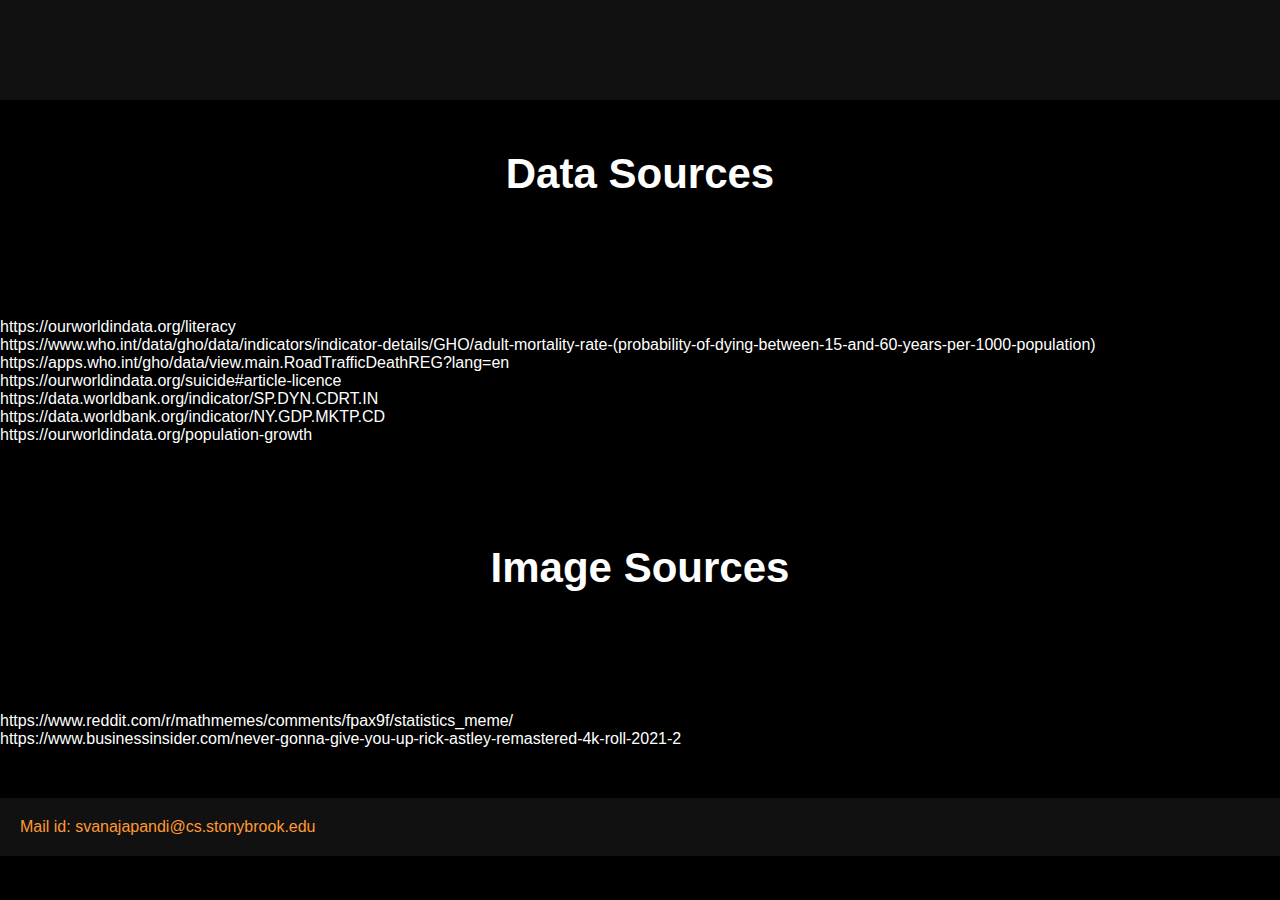
==== templates/references.html @ 816ff7cf "Intial commit from lab2A" ====
<!DOCTYPE html>
<html lang="en">
<head>
<meta charset="UTF-8">
<meta name="viewport" content="width=device-width, initial-scale=1.0">
<title>Data Visualization Dashboard</title>
<link rel="stylesheet" href="../static/styles.css">
<link rel="icon" href="https://shiva-sankaran.github.io/assets/images/VP.png" type="image/x-icon">
<script src="https://d3js.org/d3.v7.min.js"></script>
<script src="plot.js"></script>

</head>
<body>

<div class="container" style="max-width: max-content;">
  <header>
    <h1>Data Visualization</h1>
    <nav>
      <ul>
        <li><a href="/">Home</a></li>
      </ul>
    </nav>
  </header>

  <section id="hero">
    <div class="hero-content">
      <h2>Data Sources</h2>
    </div>
  </section>

  <section id="references">
    <ul>
      <li>https://ourworldindata.org/literacy</li>
      <li>https://www.who.int/data/gho/data/indicators/indicator-details/GHO/adult-mortality-rate-(probability-of-dying-between-15-and-60-years-per-1000-population)</li>
      <li>https://apps.who.int/gho/data/view.main.RoadTrafficDeathREG?lang=en</li>
      <li>https://ourworldindata.org/suicide#article-licence</li>
      <li>https://data.worldbank.org/indicator/SP.DYN.CDRT.IN</li>
      <li>https://data.worldbank.org/indicator/NY.GDP.MKTP.CD</li>
      <li>https://ourworldindata.org/population-growth</li>
    </ul>
  </section>

  <section id="hero">
    <div class="hero-content">
      <h2>Image Sources</h2>
    </div>
  </section>

  <section id="references">
    <ul>
      <li>https://www.reddit.com/r/mathmemes/comments/fpax9f/statistics_meme/</li>
      <li>https://www.businessinsider.com/never-gonna-give-you-up-rick-astley-remastered-4k-roll-2021-2</li>
    </ul>
  </section>

  

  <footer>
    <div class="footer-content" style="width: 100vw;">
      <p style="color: #ff9933;">Mail id: svanajapandi@cs.stonybrook.edu</p>
    </div>
  </footer>
</div>

</body>
</html>
---- static/styles.css ----
* {
    margin: 0;
    padding: 0;
    box-sizing: border-box;
  }
  
  body {
    font-family: Arial, sans-serif;
    background-color: #000;
    color: #fff;
  }
  
  .container {
    
    max-width: none; 
    margin: 0 auto; 
}

  header {
    background-color: #111;
    color: #fff;
    padding: 20px;
    text-align: center;
    width: 3176px;
  }
  
  header h1 {
    font-size: 36px;
    color: #ff9933;
  }
  
  nav ul {
    list-style: none;
  }
  
  nav ul li {
    display: inline;
    margin-left: 20px;
    transition: transform 0.3s ease;
  }
  
  nav ul li:hover {
    transform: translateY(-3px);
  }
  
  nav ul li a {
    color: #ff9933;
    text-decoration: none;
  }
  
  section {
    padding: 50px 0;
  }
  
  #hero {
    text-align: center;
  }
  
  #hero h2 {
    font-size: 42px;
    margin-bottom: 20px;
  }
  
  .feature {
    background-color: #111;
    border-radius: 10px;
    box-shadow: 0 0 20px rgba(0, 0, 0, 0.1);
    padding: 40px;
    text-align: center;
    width: 1500px; 
    height: 1200px;
    display: flex;
    flex-direction: column; 
    justify-content: center; 
    align-items: center; 
  }
  
  .feature h2 {
    font-size: 24px;
    margin-bottom: 20px;
    color: #ff9933;
  }
  
  .feature p {
    font-size: 18px;
    margin-bottom: 20px;
    color: #ccc;
  }
  
  
  footer {
    background-color: #111;
    color: #fff;
    padding: 20px;
  }
  
  .footer-content {
    display: flex;
    justify-content: space-between;
    align-items: center;
  }
  
  .footer-content p {
    margin: 0;
  }

  .graph-section {
    position: relative; 
  }
  
  .axis-label {
    fill: #fff; 
  }
  .side-panel {
    position: fixed;
    top: 0;
    right: 0;
    width: 350px; 
    background-color: #f9f9f9;
    padding: 20px;
    box-shadow: 0 0 10px rgba(0, 0, 0, 0.1);
  }
  


  .side-panel h2 {
    color: #333;
    font-size: 20px;
    margin-bottom: 10px;
  }
  
  .side-panel p {
    color: #666;
    font-size: 16px;
    line-height: 1.5;
  }
  table {
    width: 100%;
    border-collapse: collapse;
    border-spacing: 0;
    border: 1px solid #ff9933;
    margin-bottom: 20px;
}

th, td {
    padding: 12px;
    text-align: left;
    border-bottom: 1px solid #ff9933;
}

th {
    background-color: #ff9933;
    color: #333;
    font-weight: bold;
}

tbody tr:nth-child(even) {
    background-color: #0c0c0c;
}

tbody tr:hover {
    background-color: #ddd;
}

.container {
  max-width: 1200px;
  margin: 0 auto;
  
}

.graph-sections-container {
  display: flex;
  justify-content: space-between;
  margin: auto; 
  width: max-content;
}

.graph-section {
  margin-right: 90px; 
  display: flex; 
  justify-content: center; 
}

/* .graph-section:last-child {
  /* margin-right: 0; */
 */

.feature {
  background-color: #111;
  border-radius: 10px;
  box-shadow: 0 0 20px rgba(0, 0, 0, 0.1);
  padding: 40px;
  text-align: center;
  width: 1000px;
  height: 1000px;
}

.feature h2 {
  font-size: 24px;
  margin-bottom: 20px;
  color: #ff9933;
}

.feature p {
  font-size: 18px;
  margin-bottom: 20px;
  color: #ccc;
}

footer {
  background-color: #111;
  color: #fff;
  padding: 20px;
  width: 3176px;
  text-align: center;
}


.footer-content {
  display: flex;
  justify-content: space-between;
  align-items: center;
  text-align: center;
}

.footer-content p {
  text-align: center;
}
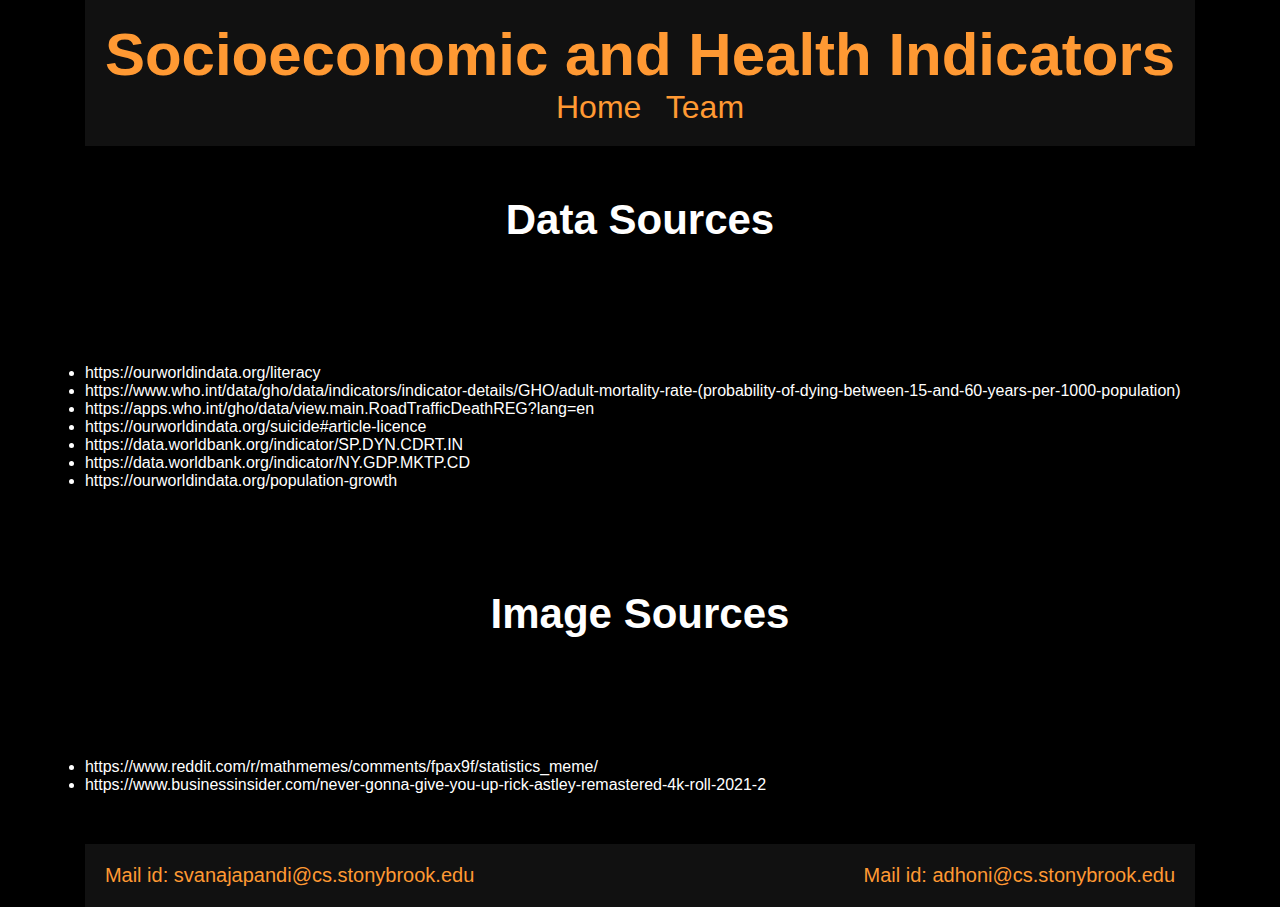
==== commit 723940f6: "Code done" ====
--- a/templates/references.html
+++ b/templates/references.html
@@ -14,10 +14,11 @@
 
 <div class="container" style="max-width: max-content;">
   <header>
-    <h1>Data Visualization</h1>
+    <h1 style="font-size: 60px;">Socioeconomic and Health Indicators</h1>
     <nav>
       <ul>
-        <li><a href="/">Home</a></li>
+        <li style="font-size: 32px;"><a href="/">Home</a></li>
+        <li style="font-size: 32px;"><a href="team">Team</a></li>
       </ul>
     </nav>
   </header>
@@ -56,8 +57,10 @@
   
 
   <footer>
-    <div class="footer-content" style="width: 100vw;">
-      <p style="color: #ff9933;">Mail id: svanajapandi@cs.stonybrook.edu</p>
+    <div class="footer-content">
+      <p style="color: #ff9933;font-size: 20px;" >Mail id: svanajapandi@cs.stonybrook.edu</p>
+      <!-- <p style="color: #ff9933;">Mail id: svanajapandi@cs.stonybrook.edu</p> -->
+      <p style="color: #ff9933;font-size: 20px;">Mail id: adhoni@cs.stonybrook.edu</p>
     </div>
   </footer>
 </div>
--- a/static/styles.css
+++ b/static/styles.css
@@ -21,12 +21,13 @@
     color: #fff;
     padding: 20px;
     text-align: center;
-    width: 3176px;
+    /* width: 3176px; */
   }
   
   header h1 {
     font-size: 36px;
     color: #ff9933;
+    
   }
   
   nav ul {
@@ -211,7 +212,7 @@
   background-color: #111;
   color: #fff;
   padding: 20px;
-  width: 3176px;
+  /* width: 3176px; */
   text-align: center;
 }
 
@@ -226,3 +227,156 @@
 .footer-content p {
   text-align: center;
 }
+
+
+
+
+.slider-container {
+  width: 100%; /* Set width to 100% to take full width of its container */
+  margin-bottom: 20px; /* Adjust margin as needed */
+  text-align: center; /* Center-align the slider */
+}
+
+
+
+/* 
+.slider-container {
+  width: 300px;
+  margin-bottom: 20px; 
+  display: inline-block;
+} */
+
+/* Positioning adjustments for the container */
+div[style="position: absolute; bottom: 70px;"] {
+  position: relative; /* Add relative positioning to the container */
+}
+
+/* Optional: Adjust position of the text labels */
+div[style="position: absolute; bottom: 70px;"] p {
+  margin-bottom: 5px; /* Added margin for spacing between slider value and label */
+}
+
+/* Styling for the slider */
+.slider {
+  -webkit-appearance: none;
+  appearance: none;
+  width: 100%;
+  height: 15px;
+  border-radius: 10px;
+  background: #d3d3d3;
+  outline: none;
+  opacity: 0.7;
+  transition: opacity .2s;
+}
+
+/* Hover effect for slider */
+.slider:hover {
+  opacity: 1;
+}
+
+/* Styling for slider thumb in webkit browsers */
+.slider::-webkit-slider-thumb {
+  -webkit-appearance: none;
+  appearance: none;
+  width: 25px;
+  height: 25px;
+  border-radius: 50%;
+  background: #ff9933;
+  cursor: pointer;
+}
+
+/* Styling for slider thumb in mozilla browsers */
+.slider::-moz-range-thumb {
+  width: 25px;
+  height: 25px;
+  border-radius: 50%;
+  background: #ff9933;
+  cursor: pointer;
+}
+
+.center-slider {
+  text-align: center;
+  
+}
+
+.center-slider input[type="range"] {
+  width: 2880px; /* Adjust width as needed */
+  height: 25px;
+}
+
+
+
+body {
+  font-family: Arial, sans-serif;
+  background-color: #000;
+  margin: 0;
+  padding: 0;
+  color: #fff;
+}
+
+
+
+.dropdown-container {
+  margin: 100px auto;
+  text-align: center;
+}
+
+/* Styling the label */
+.label {
+  margin-bottom: 10px;
+}
+
+/* Styling the select element */
+.custom-select {
+  position: relative;
+  display: inline-block;
+  width: 200px;
+  height: 40px;
+  background-color: #fff; /* white shade */
+  color: #333; /* text color */
+  border: none;
+  border-radius: 5px;
+  overflow: hidden;
+}
+
+.custom-select select {
+  appearance: none;
+  -webkit-appearance: none;
+  -moz-appearance: none;
+  position: absolute;
+  top: 0;
+  left: 0;
+  width: 100%;
+  height: 100%;
+  background-color: transparent;
+  color: inherit;
+  font-size: 16px;
+  padding: 10px;
+  border: none;
+  border-radius: 0;
+  cursor: pointer;
+  z-index: 2;
+}
+
+.custom-select::before {
+  content: '\25bc';
+  position: absolute;
+  top: 50%;
+  right: 10px;
+  transform: translateY(-50%);
+  z-index: 1;
+  color: #333; /* icon color */
+}
+
+/* Styling the options */
+.custom-select select option {
+  background-color: #fff; /* white shade */
+  color: #333; /* text color */
+  font-size: 16px;
+  padding: 10px;
+}
+
+/* Hover effect */
+.custom-select:hover::before {
+  color: #ff5f6d; /* hover icon color */
+}